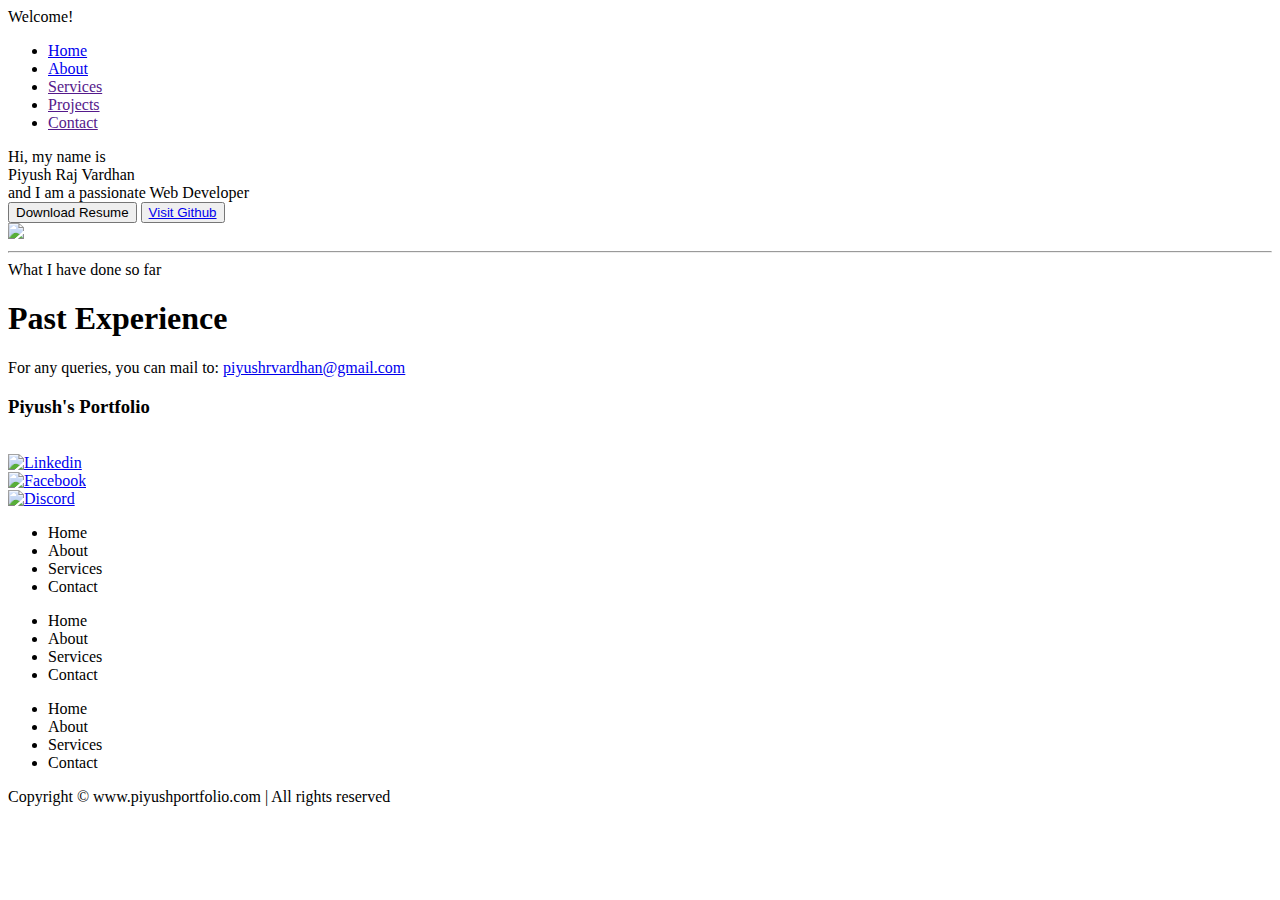
==== index.html @ 9296c7fd "Rename Home.html to index.html" ====
<!DOCTYPE html>
<html lang="en">

<head>
    <meta charset="UTF-8">
    <meta http-equiv="X-UA-Compatible" content="IE=edge">
    <meta name="viewport" content="width=device-width, initial-scale=1.0">
    <title>My Portfolio</title>
    <link rel="stylesheet" href="css_properties.css">
</head>

<body>
    <header>
        <nav>
            <div class="left">
                Welcome!
            </div>
            <div class="right">
                <ul>
                    <li><a href="Home.html">Home</a></li>
                    <li><a href="About.html">About</a></li>
                    <li><a href="">Services</a></li>
                    <li><a href="">Projects</a></li>
                    <li><a href="">Contact</a></li>
                </ul>
            </div>
        </nav>
    </header>

    <main>
        <section class="first">
            <div class="leftSection">
                Hi, my name is <br><span class="purple">Piyush Raj Vardhan</span>
                <div>and I am a passionate Web Developer</div>

                <div class="buttons">
                    <button class="btn">Download Resume</button>
                    <button class="btn"><a href="https://github.com/prvar">Visit
                            Github</a></button>
                </div>
            </div>
            <div class="rightSection">
                <img src="pic3.jpg">
            </div>
        </section>
        <hr>
        <section class="second">
            <span class="text-gray">What I have done so far</span>
            <h1>Past Experience</h1>
        </section>
        <p class="second">For any queries, you can mail to: <a
                href="mailto:piyushrvardhan@gmail.com">piyushrvardhan@gmail.com</a></p>
    </main>

    <footer>
        <div class="footer">
            <div class="footer-first">
                <h3>Piyush's Portfolio</h3><br>
                <div class="logos">
                    <div>
                        <a href="https://www.linkedin.com/in/piyush-raj-vardhan-03aa47230">
                            <img src="lin_logo.png" alt="Linkedin" width="25" height="25">
                        </a>
                    </div>
                    <div>
                        <a href="https://www.facebook.com/piyush.rajvardhan.98?mibextid=ZbWKwL">
                            <img src="fb_logo.png" alt="Facebook" width="25" height="25">
                        </a>
                    </div>
                    <div>
                        <a href="https://www.discord.com/users/Piyush Raj Vardhan#3817">
                            <img src="dis_logo.png" alt="Discord" width="30" height="25">
                        </a>
                    </div>
                </div>
            </div>
            <div class="footer-second">
                <ul>
                    <li>Home</li>
                    <li>About</li>
                    <li>Services</li>
                    <li>Contact</li>
                </ul>
            </div>
            <div class="footer-third">
                <ul>
                    <li>Home</li>
                    <li>About</li>
                    <li>Services</li>
                    <li>Contact</li>
                </ul>
            </div>
            <div class="footer-fourth">
                <ul>
                    <li>Home</li>
                    <li>About</li>
                    <li>Services</li>
                    <li>Contact</li>
                </ul>
            </div>
        </div>
        <div class="footer-rights">
            Copyright &#169; www.piyushportfolio.com | All rights reserved
        </div>
    </footer>
</body>

</html>
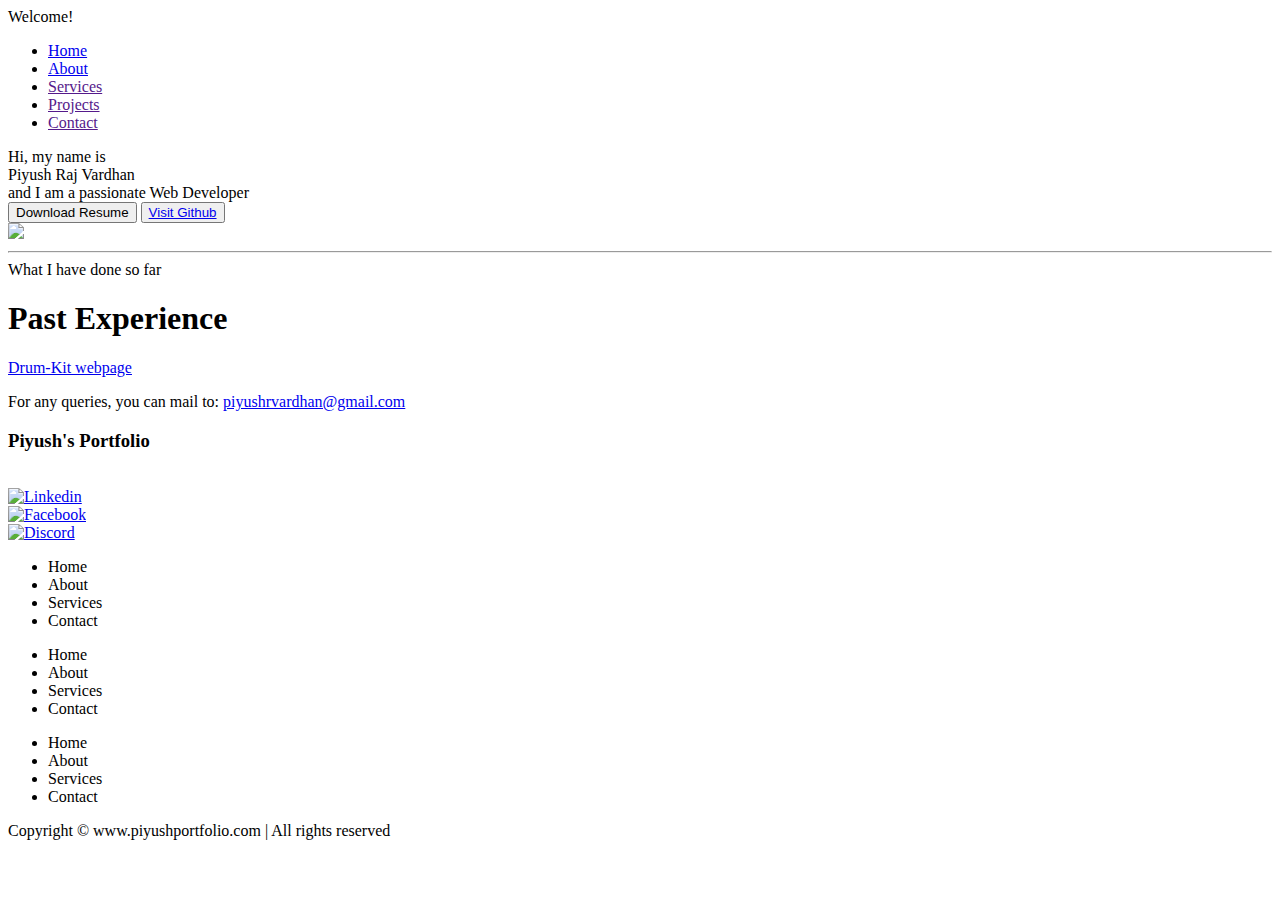
==== commit 1e2f348d: "Update index.html" ====
--- a/index.html
+++ b/index.html
@@ -47,6 +47,7 @@
         <section class="second">
             <span class="text-gray">What I have done so far</span>
             <h1>Past Experience</h1>
+            <a href="https://prvar.github.io/DrumSet/">Drum-Kit webpage</a>
         </section>
         <p class="second">For any queries, you can mail to: <a
                 href="mailto:piyushrvardhan@gmail.com">piyushrvardhan@gmail.com</a></p>
